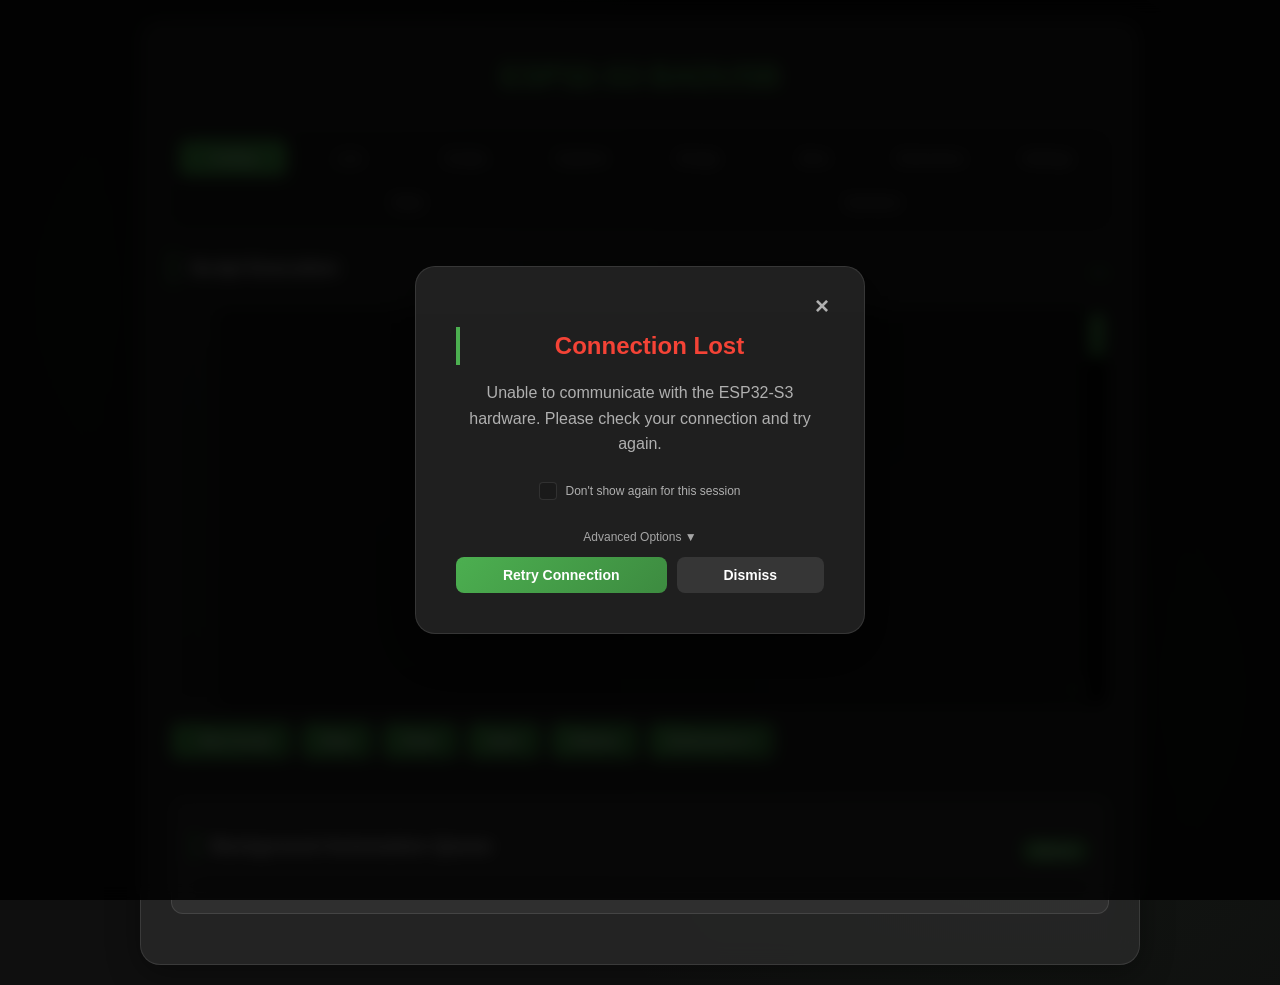
==== Website [ESP SD]/index.html @ 5f629623 "Version 1.0.2 - real end-to-end linter validation on the Hak5 corpus Loaded every extension under /d" ====
<!DOCTYPE html>
<html lang="en">
<head>
    <meta charset="UTF-8">
    <meta name="viewport" content="width=device-width, initial-scale=1.0">
    <title>ESP32-S3 BadUSB | Elite Control</title>
    <meta http-equiv="Cache-Control" content="no-cache, no-store, must-revalidate">
    <meta http-equiv="Pragma" content="no-cache">
    <meta http-equiv="Expires" content="0">
    <link rel="stylesheet" href="style.css?v=4.31">
</head>
<body>
    <div class="container">
        <h1>ESP32-S3 BadUSB</h1>
        
        <nav class="tab">
            <button class="tablinks active" data-tour-tab="Script"       onclick="openTab(event, 'Script')">Coding</button>
            <button class="tablinks"        data-tour-tab="Live"         onclick="openTab(event, 'Live')">Live</button>
            <button class="tablinks"        data-tour-tab="Scripts"      onclick="openTab(event, 'Scripts')">Scripts</button>
            <button class="tablinks"        data-tour-tab="File_Manager" onclick="openTab(event, 'File_Manager')">Explorer</button>
            <button class="tablinks"        data-tour-tab="Design"       onclick="openTab(event, 'Design')">Design</button>
            <button class="tablinks"        data-tour-tab="Boot"         onclick="openTab(event, 'Boot')">Boot</button>
            <button class="tablinks"        data-tour-tab="Extensions"   onclick="openTab(event, 'Extensions')">Extensions</button>
            <button class="tablinks"        data-tour-tab="Settings"     onclick="openTab(event, 'Settings')">Settings</button>
            <button class="tablinks"        data-tour-tab="Statistics"   onclick="openTab(event, 'Statistics')">Stats</button>
            <button class="tablinks"        data-tour-tab="Wiki"         onclick="openTab(event, 'Wiki')">Syntaxes</button>
        </nav>

        <div id="tabContainer">
            <!-- Script Tab -->
            <section id="tab-Script" class="tabcontent" style="display:block">
                <div class="flex-row" style="justify-content: space-between;">
                    <h3>Script Execution</h3>
                    <div id="scriptStatus" style="font-size: 12px; color: var(--primary);">Idle</div>
                </div>

                <div class="editor-wrapper">
                    <div class="editor-gutter" id="editorGutter">1</div>
                    <div class="editor-main">
                        <div class="editor-highlights" id="editorHighlights"></div>
                        <textarea id="scriptArea" spellcheck="false" placeholder="Enter DuckyScript..."></textarea>
                        <div id="customScrollbar" class="custom-scrollbar-track">
                            <div id="customScrollbarContent" class="custom-scrollbar-content"></div>
                            <div id="customScrollbarThumb" class="custom-scrollbar-thumb"></div>
                        </div>
                        <div id="lineCounter" class="line-counter">0 Lines</div>
                    </div>
                </div>

                <div id="issuesPanel" class="issues-panel" style="display: none;">
            <div class="issues-header" onclick="toggleIssuesList()">
                <div class="flex-row" style="gap: 10px;">
                    <div id="issueStatus" class="issue-badge">Syntax Issues</div>
                    <span id="issuesChevron" class="issues-chevron"></span>
                </div>
                <button id="fixAllBtn" class="fix-all-btn" style="display: none;" onclick="event.stopPropagation(); fixAllErrors()">Fix All</button>
            </div>
            <div class="collapsible-wrapper">
                <div id="issuesList" class="issues-list"></div>
            </div>
        </div>
                
                <div class="progress-bar" id="progressBar" style="display:none">
                    <div class="progress-fill" id="progressFill" style="width:0%"></div>
                </div>
                
                <div class="control-panel flex-row" style="margin-top: 15px; flex-wrap: wrap;">
                    <button class="control-btn" onclick="executeScript()"><span id="runBunny" class="run-bunny"></span> Run Script</button>
                    <button class="control-btn" onclick="stopScript()">Stop</button>
                    <button class="control-btn" onclick="clearScript()">Clear</button>
                    <button class="control-btn" onclick="saveScriptPrompt()">Save</button>
                    <button class="control-btn" onclick="loadFromHistory()">History</button>
                    <!-- v4.17b: Extensions dropdown. Pops a picker of /extensions/
                         files and lets the user insert one either COLLAPSED
                         (single `EXTENSION NAME ˅` reference line) or INLINE
                         (fully expanded body). ˅/^ toggles inline expansion. -->
                    <button class="control-btn" onclick="openExtensionInsert(event)">Extensions ▾</button>
                </div>

                <div class="section" style="margin-top: 40px; border-top: 2px solid var(--glass-border); padding-top: 30px;">
                    <div class="flex-row" style="justify-content: space-between;">
                        <h3>Background Automation Queue</h3>
                        <button onclick="refreshTasks()" style="padding: 5px 12px; font-size: 11px;">Refresh</button>
                    </div>
                    <div id="taskList" class="file-list" style="margin-top:10px"></div>
                </div>
            </section>

            <!-- Live Typing Tab -->
            <section id="tab-Live" class="tabcontent">
                <div class="flex-row" style="justify-content: space-between; align-items: center;">
                    <h3>Live Keyboard</h3>
                    <div style="text-align: right;">
                        <div id="liveStatus" style="font-size: 12px; color: var(--primary);">● LIVE</div>
                        <div id="silentIndicator" style="font-size: 10px; color: var(--text-muted); margin-top: 2px;">Silent start: -</div>
                    </div>
                </div>
                <p style="font-size: 13px; color: var(--text-muted); margin-bottom: 12px;">
                    With <b>Live typing</b> enabled, every key you press below is sent to the target computer
                    instantly over HID - like a wireless keyboard. Enter, Backspace, Tab, Esc and arrows are forwarded too.
                </p>

                <div class="flex-row" style="justify-content: space-between; align-items: center; margin-bottom: 12px;">
                    <span>Live typing <span style="color: var(--text-muted); font-size: 11px;">(keys go to host as you press them)</span></span>
                    <label class="switch"><input type="checkbox" id="liveEnabled" checked onchange="toggleLiveTyping()"><span class="slider round"></span></label>
                </div>

                <textarea id="liveInput" spellcheck="false" placeholder="Click here and type - keys are sent to the host live. Toggle off above to pause." style="height: 220px; width: 100%;"></textarea>

                <div class="control-panel flex-row" style="margin-top: 15px; flex-wrap: wrap;">
                    <button class="control-btn" onclick="sendLiveText()">Send All Text</button>
                    <button class="control-btn" onclick="liveSendSpecial('ENTER')">Enter</button>
                    <button class="control-btn" onclick="liveSendSpecial('BACKSPACE')">Backspace</button>
                    <button class="control-btn" onclick="liveSendSpecial('TAB')">Tab</button>
                    <button class="control-btn" onclick="document.getElementById('liveInput').value=''">Clear</button>
                </div>
            </section>

            <!-- Scripts Tab (Renamed from Files) -->
            <section id="tab-Scripts" class="tabcontent">
                <div class="flex-row" style="justify-content: space-between; align-items: center;">
                    <h3>Script Library</h3>
                    <button onclick="refreshFileBrowser()" style="padding: 5px 12px; font-size: 11px;">Refresh</button>
                </div>
                <div style="position: relative; height: 400px;">
                    <div class="file-list" id="fileList" style="height: 100%;"></div>
                    <div id="fileListScrollbar" class="custom-scrollbar-track">
                        <div id="fileListScrollbarThumb" class="custom-scrollbar-thumb"></div>
                    </div>
                </div>
                <div class="setting-row flex-row" style="margin-top: 20px;">
                    <input type="text" id="newFilename" placeholder="New script name" class="flex-grow">
                    <button onclick="saveScript()">Save Current</button>
                </div>
            </section>

            <!-- File Manager Tab -->
            <section id="tab-File_Manager" class="tabcontent">
                <div class="flex-row" style="justify-content: space-between; align-items: center;">
                    <h3>System File Explorer</h3>
                    <button onclick="refreshFileBrowser()" style="padding: 5px 12px; font-size: 11px;">Refresh 🔄</button>
                </div>
                <div class="section">
                    <div class="flex-row" style="justify-content: space-between; margin-bottom: 10px;">
                        <span id="currentDirDisplay" style="font-family: monospace; color: var(--primary);">/</span>
                        <button onclick="goToParent()" style="padding: 5px 12px; font-size: 12px;">Up</button>
                    </div>
                    <div style="position: relative; height: 400px;">
                        <div id="fileBrowser" class="file-browser" style="height: 100%;"></div>
                        <div id="fileBrowserScrollbar" class="custom-scrollbar-track">
                            <div id="fileBrowserScrollbarThumb" class="custom-scrollbar-thumb"></div>
                        </div>
                    </div>
                </div>
                <!-- v4.17: file preview panel (populated by JS on tap). Hidden until a file is chosen. -->
                <div id="filePreviewPanel" style="display:none;margin-top:16px;padding:12px;background:var(--bg-input,#1a1a24);border:1px solid var(--glass-border,#333);border-radius:10px;">
                    <div class="flex-row" style="justify-content:space-between;align-items:center;margin-bottom:8px;">
                        <b id="filePreviewName" style="font-family:monospace;color:var(--primary);">preview</b>
                        <button onclick="closeFilePreview()" style="padding:4px 10px;font-size:11px;">Close</button>
                    </div>
                    <pre id="filePreviewBody" style="max-height:280px;overflow:auto;font-size:12px;background:#0d0d14;padding:10px;border-radius:6px;white-space:pre-wrap;word-break:break-word;"></pre>
                </div>
                <!-- v4.17: long-press / right-click context menu. Positioned by JS at cursor. -->
                <div id="fileContextMenu" style="display:none;position:fixed;z-index:99997;background:#1e1e28;color:#fff;border-radius:10px;box-shadow:0 12px 40px rgba(0,0,0,0.6);border:1px solid rgba(255,255,255,0.1);padding:6px 0;min-width:180px;">
                    <div class="fcm-item" onclick="fcmAction('preview')"  style="padding:10px 14px;cursor:pointer;font-size:13px;">Preview</div>
                    <div class="fcm-item" onclick="fcmAction('rename')"   style="padding:10px 14px;cursor:pointer;font-size:13px;">Rename</div>
                    <div class="fcm-item" onclick="fcmAction('duplicate')"style="padding:10px 14px;cursor:pointer;font-size:13px;">Duplicate</div>
                    <div class="fcm-item" onclick="fcmAction('download')" style="padding:10px 14px;cursor:pointer;font-size:13px;">Download</div>
                    <div class="fcm-item" onclick="fcmAction('copy_path')"style="padding:10px 14px;cursor:pointer;font-size:13px;">Copy path</div>
                    <div class="fcm-item" onclick="fcmAction('delete')"   style="padding:10px 14px;cursor:pointer;font-size:13px;color:#ef4444;">Delete</div>
                </div>

                <div class="setting-group">
                    <h4>Upload & Folder Actions</h4>
                    <!-- v4.15 mobile fix: transparent file input overlays the
                         whole dropzone so a tap on the box lands on the
                         input directly. `display:none` inputs cannot be
                         clicked from JS on iOS Safari / Chrome captive-
                         portal browsers - the tap must hit the input itself. -->
                    <div id="uploadArea" class="section" style="border: 2px dashed var(--glass-border); text-align: center; cursor: pointer; position: relative;">
                        <div class="folder-icon" style="font-size: 32px; margin-bottom: 10px; pointer-events: none;"></div>
                        <p style="pointer-events: none;">Click or Drag & Drop to upload</p>
                        <input type="file" id="fileInput" multiple
                               style="position:absolute;inset:0;width:100%;height:100%;opacity:0;cursor:pointer;">
                    </div>
                    <div class="flex-row" style="margin-top: 15px;">
                        <button onclick="createNewFolder()" class="flex-grow">New Folder</button>
                        <button onclick="pasteFile()" class="flex-grow">Paste File</button>
                    </div>
                </div>
            </section>

            <!-- Design Tab -->
            <section id="tab-Design" class="tabcontent">
                <h3>UI Design System</h3>
                <div id="designList" class="file-list"></div>
                <div class="control-panel flex-row" style="margin-top: 15px;">
                    <button onclick="refreshDesigns()" class="flex-grow">Refresh</button>
                    <button onclick="applySelectedDesign()" class="flex-grow">Apply</button>
                    <button onclick="resetDesign()" class="flex-grow danger">Reset</button>
                </div>
            </section>

            <section id="tab-Boot" class="tabcontent">
                <h3>Boot Sequence</h3>
                <p style="font-size: 13px; color: var(--text-muted); margin-bottom: 15px;">Select multiple scripts to execute on boot.</p>
                <div id="bootScriptsList" class="file-list" style="margin-bottom: 20px;"></div>
                <button onclick="saveBootScripts()" style="width: 100%;">Save Boot Selection</button>

                <div class="setting-group" style="margin-top: 20px;">
                    <h4>Set Boot Script via Command</h4>
                    <p style="font-size: 12px; color: var(--text-muted); margin-bottom: 8px;">Use <code>SET_BOOT_SCRIPT filename.txt</code> in any script to change the boot script programmatically.</p>
                    <div class="flex-row">
                        <input type="text" id="quickBootScript" placeholder="filename.txt" class="flex-grow">
                        <button onclick="quickSetBootScript()">Set</button>
                    </div>
                </div>

                <div class="section" style="margin-top: 20px;">
                    <h4>Boot Preview</h4>
                    <textarea id="bootScriptPreview" readonly style="height:150px"></textarea>
                </div>
            </section>

            <!-- v4.17: Extensions Tab. Hak5 usbrubberducky-payloads-compatible
                 reusable snippets stored on the SD under /extensions/. Edit,
                 upload, delete, or pull-from-URL (WiFi required). -->
            <section id="tab-Extensions" class="tabcontent">
                <div class="flex-row" style="justify-content: space-between; align-items: center;">
                    <h3>Extensions</h3>
                    <button onclick="refreshExtensions()" style="padding: 5px 12px; font-size: 11px;">Refresh</button>
                </div>
                <p style="font-size: 12px; color: var(--text-muted); margin-bottom: 12px;">
                    Reusable DuckyScript snippets in <code>/extensions/</code>. Call from any payload with <code>RUN_EXTENSION &lt;name&gt;</code>.
                    Pull directly from the Hak5 payloads repo (needs WiFi) or upload your own.
                </p>

                <div id="extList" class="file-list" style="max-height: 260px; margin-bottom: 12px;">Loading...</div>

                <div style="margin-bottom: 12px;">
                    <input type="text" id="extName" placeholder="Extension filename (e.g. OS_DETECTION.txt)" style="width: 100%; margin-bottom: 8px;">
                    <textarea id="extEditor" spellcheck="false" placeholder="EXTENSION OS_DETECTION..." style="width: 100%; height: 260px; font-family: monospace; font-size: 12px;"></textarea>
                    <div class="flex-row" style="gap: 6px; margin-top: 8px; flex-wrap: wrap;">
                        <button onclick="saveExtension()" class="flex-grow">Save</button>
                        <button onclick="deleteExtension()" class="flex-grow danger">Delete</button>
                        <button onclick="clearExtEditor()" class="flex-grow">Clear</button>
                    </div>
                </div>

                <div class="setting-group">
                    <h4>Upload from local file</h4>
                    <div id="extUploadArea" class="section" style="border: 2px dashed var(--glass-border); text-align: center; cursor: pointer; position: relative;">
                        <div style="font-size: 28px; margin-bottom: 6px; pointer-events: none;">📦</div>
                        <p style="pointer-events: none;">Tap to pick a .txt/.dsx extension file</p>
                        <input type="file" id="extFile" accept=".txt,.dsx,text/plain"
                               style="position:absolute;inset:0;width:100%;height:100%;opacity:0;cursor:pointer;"
                               onchange="uploadExtensionFile()">
                    </div>
                </div>

                <div class="setting-group">
                    <h4>Pull from URL (needs WiFi joined)</h4>
                    <p style="font-size: 12px; color: var(--text-muted); margin-bottom: 8px;">
                        Paste any raw text URL, e.g. <code>https://raw.githubusercontent.com/hak5/usbrubberducky-payloads/master/payloads/extensions/OS_DETECTION/OS_DETECTION.dd</code>
                    </p>
                    <input type="text" id="extPullUrl" placeholder="https://raw.githubusercontent.com/..." style="width: 100%; margin-bottom: 8px;">
                    <input type="text" id="extPullSaveAs" placeholder="Save as filename (e.g. OS_DETECTION.txt)" style="width: 100%; margin-bottom: 8px;">
                    <button onclick="pullExtension()" style="width: 100%;">Download to /extensions/</button>
                </div>
            </section>

            <!-- Settings Tab -->
            <section id="tab-Settings" class="tabcontent">
                <h3>System Configuration</h3>
                
                <div class="grid-2">
                    <div class="setting-group">
                        <h4>Internet Connection</h4>
                        <input type="text" id="wifiSSIDJoin" placeholder="SSID" style="width: 100%; margin-bottom: 10px;">
                        <input type="password" id="wifiPasswordJoin" placeholder="Password" style="width: 100%; margin-bottom: 10px;">
                        <div class="flex-row">
                            <button onclick="joinInternet()" class="flex-grow">Connect</button>
                            <button onclick="leaveInternet()" class="danger">Leave</button>
                        </div>
                        <label class="custom-checkbox" style="margin-top: 8px; font-size: 12px;">
                            <input type="checkbox" id="saveCredToggle" onchange="toggleSaveOnConnect()"> Save credentials
                        </label>
                        <div id="wifiStatus" style="margin-top: 10px; font-size: 12px;">Status: Idle</div>
                        <div class="flex-row" style="margin-top: 15px;">
                            <button onclick="scanNetworksForUI(this)" style="width: 100%;">Scan Networks</button>
                        </div>
                        <div id="wifiScanResults" class="file-list" style="margin-top: 10px; display: none; max-height: 200px; overflow-y: auto;"></div>
                    </div>

                    <div class="setting-group">
                        <h4 data-tour="toggles-header">Toggles</h4>
                        <div class="flex-row" style="justify-content: space-between; margin-bottom: 10px;">
                            <span>Hardware LED</span>
                            <label class="switch"><input type="checkbox" id="ledToggle" checked onchange="toggleLED()"><span class="slider"></span></label>
                        </div>
                        <!-- v4.17: toggle whether the LED blinks fast during payload execution. -->
                        <div class="flex-row" style="justify-content: space-between; margin-bottom: 10px;">
                            <span title="When ON, the LED fast-blinks blue while a DuckyScript payload is running. When OFF, it stays solid.">Blink LED while executing payloads</span>
                            <label class="switch"><input type="checkbox" id="blinkOnRunToggle" checked onchange="toggleBlinkOnRun()"><span class="slider"></span></label>
                        </div>
                        <div class="flex-row" style="justify-content: space-between; margin-bottom: 10px;">
                            <span>Logging</span>
                            <label class="switch"><input type="checkbox" id="loggingToggle" onchange="toggleLogging()"><span class="slider"></span></label>
                        </div>
                        <div class="flex-row" style="justify-content: space-between; margin-bottom: 10px;">
                            <span>Bluetooth</span>
                            <label class="switch"><input type="checkbox" id="btToggle" onchange="toggleBluetooth()"><span class="slider"></span></label>
                        </div>
                        <div class="flex-row" style="justify-content: space-between; margin-bottom: 10px;">
                            <span>Bluetooth Discovery</span>
                            <label class="switch"><input type="checkbox" id="btDiscoveryToggle" onchange="toggleBluetoothDiscovery()"><span class="slider"></span></label>
                        </div>
                        <div class="flex-row" data-tour="silent-row" style="justify-content: space-between; align-items: center;">
                            <span title="Default ON. The USB PHY is dead at boot; HID attaches only when a script or Live typing needs it, then detaches.">Silent Startup (stealth HID)</span>
                            <label class="switch"><input type="checkbox" id="silentToggle" onchange="toggleSilentStartup()"><span class="slider"></span></label>
                        </div>
                        <div class="flex-row" style="justify-content: space-between; align-items: center; margin-top: 10px;">
                            <span title="Roll a new random VID/PID at every boot (and every silent-HID re-attach that involves a reboot).">Randomize USB VID/PID</span>
                            <label class="switch"><input type="checkbox" id="rndUsbToggle" onchange="toggleRndUsb()"><span class="slider"></span></label>
                        </div>
                        <!-- v4.12: MAC randomization on STA connect. Router only sees the random MAC. -->
                        <div class="flex-row" style="justify-content: space-between; align-items: center; margin-top: 10px;">
                            <span title="When the ESP joins another WiFi network (via Internet Connection), use a fresh random MAC address instead of the factory one. Router can't track the ESP across networks by hardware address.">Randomize WiFi MAC (STA)</span>
                            <label class="switch"><input type="checkbox" id="rndMacToggle" onchange="toggleRndMac()"><span class="slider"></span></label>
                        </div>
                        <!-- v4.5: "Allow COM connections" - enables USB CDC so PuTTY
                             (or any COM-port terminal) can talk to the ESP over
                             the host's COM port. HID + STORAGE are disabled while
                             on (composite USB is CDC-only). Toggling reboots. -->
                        <div class="flex-row" style="justify-content: space-between; align-items: center; margin-top: 10px;">
                            <span title="Presents the ESP as a USB CDC serial device. Connect with PuTTY: Connection type = Serial, Serial line = the new COM port that appears in Device Manager, Speed = 115200. HID (keyboard) and STORAGE are DISABLED while this is on - reboot to re-enable them.">Allow COM connections</span>
                            <label class="switch"><input type="checkbox" id="comToggle" onchange="toggleCom()"><span class="slider"></span></label>
                        </div>
                    </div>
                </div>

                <!-- v4.15: System Stats moved OUT of Settings and INTO the Stats tab.
                     The IDs (#settCpu / settRam / settFlash / settSd / settUptime /
                     settTempCard / settTemp) stay identical so the polling code that
                     writes to them keeps working unchanged. -->

                <div class="setting-group">
                    <h4>Language</h4>
                    <div class="flex-row">
                        <select id="languageSelect" class="flex-grow"></select>
                        <button onclick="saveLanguageSettings()">Apply</button>
                    </div>
                </div>

                <div class="setting-group">
                    <h4>AP Settings</h4>
                    <input type="text" id="wifiSSID" placeholder="AP SSID" style="width: 100%; margin-bottom: 10px;">
                    <input type="password" id="wifiPassword" placeholder="AP Password" style="width: 100%; margin-bottom: 10px;">
                    <div class="flex-row">
                        <input type="number" id="wifiScanTime" value="5000" class="flex-grow">
                        <button onclick="saveWiFiSettings()">Save & Reboot</button>
                    </div>
                </div>

                <div class="setting-group">
                    <h4>USB Identity (VID/PID)</h4>
                    <div class="grid-2" style="margin-bottom: 10px;">
                        <div class="flex-row">
                            <input type="text" id="usbVID" placeholder="VID" style="flex:1">
                            <label class="custom-checkbox"><input type="checkbox" id="usbRndVID" onchange="handleRandomToggle()"> Random</label>
                        </div>
                        <div class="flex-row">
                            <input type="text" id="usbPID" placeholder="PID" style="flex:1">
                            <label class="custom-checkbox"><input type="checkbox" id="usbRndPID" onchange="handleRandomToggle()"> Random</label>
                        </div>
                    </div>
                    <div class="flex-row">
                        <input type="text" id="usbMfr" placeholder="Manufacturer" class="flex-grow">
                        <input type="text" id="usbProd" placeholder="Product" class="flex-grow">
                    </div>
                    <button onclick="saveUSBSettings()" style="width: 100%; margin-top: 10px;">Apply & Reboot</button>
                </div>

                <div class="setting-group">
                    <h4 data-tour="tutorial-header">Tutorial</h4>
                    <p style="font-size: 12px; color: var(--text-muted); margin-bottom: 8px;">
                        Replay the guided walk-through with the focus spotlight and auto-clicks.
                    </p>
                    <button onclick="startTutorial()" style="width: 100%;">Restart tutorial</button>
                </div>

                <div class="setting-group">
                    <h4>Editor Settings</h4>
                    <div class="flex-row" style="justify-content: space-between; align-items: center;">
                        <span>Autocomplete Suggestions</span>
                        <label class="switch">
                            <input type="checkbox" id="settingAutocomplete" checked>
                            <span class="slider round"></span>
                        </label>
                    </div>
                    <!-- v4.15: persist editor draft in browser localStorage. When
                         on, whatever you type in the Coding tab is saved every
                         second and restored on next page open, even if you never
                         hit Save. Cleared by Clear button. -->
                    <div class="flex-row" style="justify-content: space-between; align-items: center; margin-top: 10px;">
                        <span title="Persist unsaved editor content in this browser. Survives reloads and even closing the tab. Cleared by the editor's Clear button.">Keep unsaved draft in browser</span>
                        <label class="switch">
                            <input type="checkbox" id="settingKeepDraft" checked onchange="__persistDraftSettingChanged()">
                            <span class="slider round"></span>
                        </label>
                    </div>
                </div>

                <div class="setting-group">
                    <h4>Connectivity</h4>
                    <div class="flex-row" style="justify-content: space-between; align-items: center;">
                        <span>Automatic Reconnection</span>
                        <label class="switch">
                            <input type="checkbox" id="autoRetryToggle" onchange="toggleAutoRetry()">
                            <span class="slider round"></span>
                        </label>
                    </div>
                    <div class="flex-row" style="justify-content: space-between; align-items: center; margin-top: 10px;">
                        <span>Auto-connect to Saved WiFi on Reboot</span>
                        <label class="switch">
                            <input type="checkbox" id="autoConnectToggle" onchange="toggleAutoConnect()">
                            <span class="slider round"></span>
                        </label>
                    </div>
                </div>

                <div class="setting-group">
                    <h4 onclick="toggleSavedNetworksPanel()" style="cursor:pointer">Saved WiFi Networks ▼</h4>
                    <div id="savedNetworksPanel" style="display:none;">
                        <div id="savedNetworksList" class="file-list" style="margin-bottom: 10px; min-height: 40px; font-size: 12px;">Loading...</div>
                        <button onclick="loadSavedNetworks()" style="width: 100%; font-size: 12px; padding: 6px;">Refresh List</button>
                    </div>
                </div>

                <div class="setting-group">
                    <h4 data-tour="attackmode-header">ATTACKMODE quick-set</h4>
                    <p style="font-size: 12px; color: var(--text-muted); margin-bottom: 8px;">
                        Choose the USB composition. The device reboots so the composite descriptor can be rebuilt.
                    </p>
                    <div class="flex-row" data-tour="attackmode-buttons" style="flex-wrap: wrap; gap: 6px;">
                        <button onclick="setAttackMode('HID')" class="flex-grow">HID only</button>
                        <button onclick="setAttackMode('STORAGE_ONLY')" class="flex-grow">STORAGE only (no HID)</button>
                        <button onclick="setAttackMode('HID STORAGE')" class="flex-grow">HID + STORAGE</button>
                        <button onclick="setAttackMode('BLANK')" class="flex-grow danger" title="Tear the device fully off the USB bus - no HID, no drive, nothing enumerates. Recover via any of the buttons above.">BLANK (unmount all)</button>
                    </div>
                    <p style="font-size: 11px; color: var(--text-muted); margin-top: 8px;">
                        Or use <code>ATTACKMODE ...</code> in a script for full Hak5 syntax
                        (VID/PID/SIZE). New: <code>ATTACKMODE BLANK</code> = no USB at all.
                    </p>
                </div>

                <div class="setting-group">
                    <h4 data-tour="update-header">Firmware / Website Update (.espkg)</h4>
                    <p style="font-size: 12px; color: var(--text-muted); margin-bottom: 10px;">
                        Drop or pick a bundled <code>.espkg</code> package to update the web UI and/or
                        the firmware in one step. Website files are written first, firmware last.
                        The LED blinks blue while applying and goes solid on success. <b>Do not unplug</b>
                        during the update.
                    </p>
                    <!-- v4.6 mobile fix: the reliable cross-browser trick for a
                         "click-anywhere-in-the-box" file picker on mobile is to
                         put the <input type=file> DIRECTLY on top of the visible
                         drop-zone at opacity:0. iOS Safari + Android Chrome
                         both refuse click() forwarding from a hidden or
                         off-screen input; a co-located transparent input works
                         because the tap event literally hits the input first. -->
                    <div id="espkgDropZone" style="position: relative; display: block; border: 2px dashed var(--glass-border); border-radius: 10px; padding: 20px; text-align: center; cursor: pointer; margin-bottom: 10px; transition: all 0.2s; -webkit-tap-highlight-color: rgba(76,175,80,0.2);">
                        <div style="font-size: 26px; margin-bottom: 6px; pointer-events: none;">📦</div>
                        <div id="espkgDropText" style="font-size: 13px; pointer-events: none;">Tap or drop a <code>.espkg</code> file here</div>
                        <!-- The invisible input covers the entire drop-zone. Any
                             tap/click on the box hits this input directly, which
                             opens the OS file picker on every desktop AND every
                             mobile browser without a JS shim. -->
                        <input type="file" id="espkgFile" accept=".espkg,application/octet-stream"
                               style="position: absolute; inset: 0; width: 100%; height: 100%; opacity: 0; cursor: pointer;"
                               onchange="onEspkgFileChosen()">
                    </div>

                    <div id="espkgPreview" style="display: none; background: var(--bg-input); border-radius: 8px;
                         padding: 12px; margin-bottom: 10px; font-size: 12px;">
                        <div style="display: flex; justify-content: space-between; margin-bottom: 6px;">
                            <b id="espkgPreviewName">package</b>
                            <span id="espkgPreviewSize" style="color: var(--text-muted);"></span>
                        </div>
                        <div id="espkgPreviewVersion" style="color: var(--primary); margin-bottom: 6px;"></div>
                        <div id="espkgPreviewContents" style="color: var(--text-muted); font-family: monospace; font-size: 11px; white-space: pre-wrap;"></div>
                    </div>

                    <div class="progress-bar" id="updateProgressBar" style="display:none; margin-bottom: 10px;">
                        <div class="progress-fill" id="updateProgressFill" style="width:0%"></div>
                    </div>
                    <div id="updateStatusLine" style="font-size: 12px; color: var(--text-muted); margin-bottom: 10px;">Idle</div>
                    <div class="flex-row" style="gap: 8px;">
                        <button id="updateApplyBtn" onclick="uploadUpdatePackage()" style="flex: 3;" disabled>Upload &amp; Apply</button>
                        <button onclick="resetEspkgPicker()" style="flex: 1;" class="secondary">Clear</button>
                    </div>
                </div>

                <div class="setting-group danger">
                    <h4 data-tour="danger-header" style="color: var(--danger);">Danger Zone</h4>
                    <div class="flex-row" data-tour="danger-buttons" style="flex-wrap:wrap; gap:6px;">
                        <button class="flex-grow" onclick="clearErrorLog()">Clear Errors</button>
                        <button class="danger flex-grow" onclick="factoryReset()">Factory Reset</button>
                        <button class="danger flex-grow" onclick="behaveBrokenPrompt()" title="Persistently reconfigure the device to look like a plain SD_READER USB stick. Web files stay on the SD but are hidden. Recovery: hold GPIO0 for 5 s at boot.">Behave Broken</button>
                        <button class="danger flex-grow" onclick="selfDestructPrompt()" title="Corrupts the firmware. Device will not boot until reflashed with esptool.">Self Destruct</button>
                    </div>
                    <p style="font-size: 11px; color: var(--text-muted); margin-top: 8px;">
                        You can also trigger these from any DuckyScript with
                        <code>FACTORY_RESET</code>, <code>BEHAVE_BROKEN</code>,
                        or <code>SELF_DESTRUCT</code> (aliases: <code>FACTORYRESET</code>,
                        <code>BEHAVEBROKEN</code>, <code>SELFDESTRUCT</code>).
                    </p>
                </div>
            </section>

            <!-- Statistics Tab -->
            <section id="tab-Statistics" class="tabcontent">
                <!-- v4.15: System Stats block moved here from the Settings tab.
                     Same element IDs as before so the live poller keeps writing
                     to them without any JS changes. -->
                <h3 data-tour="stats-header">System</h3>
                <div class="stats-grid" style="grid-template-columns: repeat(auto-fit,minmax(120px,1fr)); gap: 8px;">
                    <div class="stat-card"><div class="stat-value" id="settCpu"     style="font-size:14px;">-</div><div class="stat-label">CPU</div></div>
                    <div class="stat-card"><div class="stat-value" id="settRam"     style="font-size:14px;">-</div><div class="stat-label">RAM</div></div>
                    <div class="stat-card"><div class="stat-value" id="settFlash"   style="font-size:14px;">-</div><div class="stat-label">Flash chip</div></div>
                    <!-- v4.16: sketch (app partition) usage with % - shows how much of the
                         3.4 MB app slot is consumed by the running firmware. -->
                    <div class="stat-card"><div class="stat-value" id="settFlashUsed" style="font-size:14px;">-</div><div class="stat-label">Flash used</div></div>
                    <div class="stat-card"><div class="stat-value" id="settSd"      style="font-size:14px;">-</div><div class="stat-label">SD</div></div>
                    <div class="stat-card"><div class="stat-value" id="settUptime"  style="font-size:14px;">-</div><div class="stat-label">Uptime</div></div>
                    <div class="stat-card" id="settTempCard" style="transition: background-color 1s ease, color 1s ease, border-color 1s ease;">
                        <div class="stat-value" id="settTemp" style="font-size:14px; transition: color 1s ease;">-</div>
                        <div class="stat-label">CPU Temp</div>
                    </div>
                </div>
                <div style="text-align: right; font-size: 11px; color: var(--text-muted); margin-top: 6px; margin-bottom: 16px;">Live via /api/stats</div>

                <h3 style="margin-top:16px;">Device Metrics</h3>
                <div class="stats-grid">
                    <div class="stat-card"><div class="stat-value" id="errorCount">0</div><div class="stat-label">Errors</div></div>
                    <div class="stat-card"><div class="stat-value" id="totalScripts">0</div><div class="stat-label">Scripts</div></div>
                    <div class="stat-card"><div class="stat-value" id="totalCommands">0</div><div class="stat-label">Commands</div></div>
                    <div class="stat-card"><div class="stat-value" id="clientCount">0</div><div class="stat-label">Clients</div></div>
                    <div class="stat-card"><div class="stat-value" id="detectedOS" style="font-size: 16px;">Unknown</div><div class="stat-label">OS</div></div>
                    <div class="stat-card"><div class="stat-value" id="attackModeChip" style="font-size: 14px;">HID</div><div class="stat-label">ATTACKMODE</div></div>
                </div>
                <div class="section">
                    <h4>History</h4>
                    <div id="historyList" class="history-list"></div>
                </div>
                <div class="setting-group">
                    <div class="flex-row" style="justify-content: space-between;"><span>Last Error:</span><span id="lastError" style="color:var(--danger)">None</span></div>
                    <div class="flex-row" style="justify-content: space-between;"><span>Uptime:</span><span id="uptime">0s</span></div>
                    <div class="flex-row" style="justify-content: space-between;"><span>RAM:</span><span id="freeMemory">0 KB</span></div>
                </div>
            </section>

            <!-- Wiki Tab: quick reference for every recognized command -->
            <section id="tab-Wiki" class="tabcontent">
                <h3>Syntaxes</h3>
                <p style="font-size:12px;color:var(--text-muted);margin-bottom:14px;">
                    Every command the firmware currently recognizes, with its arguments and one-line meaning.
                    Click any row to copy the command to the clipboard.
                </p>
                <input type="text" id="wikiSearch" placeholder="Filter... e.g. LED, WIFI, KEY, ATTACK" style="width: 100%; margin-bottom: 12px;" oninput="filterWiki()">
                <div id="wikiTable" style="max-height: 70vh; overflow-y: auto;"></div>
            </section>
        </div>
    </div>
    <!-- Connection Error Overlay -->
    <div id="connectionError" class="overlay" style="display:none">
        <div class="overlay-content">
            <button class="close-overlay" onclick="hideConnectionError()">×</button>
            <div class="error-icon"></div>
            <h3>Connection Lost</h3>
            <p>Unable to communicate with the ESP32-S3 hardware. Please check your connection and try again.</p>
            
            <div style="margin-bottom: 20px;">
                <label class="custom-checkbox" style="justify-content: center;">
                    <input type="checkbox" id="dontShowConnError"> Don't show again for this session
                </label>
            </div>

            <div class="advanced-error-toggle" onclick="toggleAdvancedErrorOptions()">
                Advanced Options <span id="advErrorArrow">▼</span>
            </div>
            <div id="advancedErrorOptions" style="display:none; margin: 10px 0; text-align: left; padding: 10px; background: rgba(0,0,0,0.2); border-radius: 8px;">
                <label class="custom-checkbox">
                    <input type="checkbox" id="retryConnToggle" checked> Retry connection to ESP
                </label>
            </div>

            <div class="flex-row" style="gap: 10px;">
                <button onclick="retryConnection()" class="flex-grow">Retry Connection</button>
                <button onclick="hideConnectionError()" class="flex-grow secondary">Dismiss</button>
            </div>
        </div>
    </div>

    <script src="script.js?v=4.31"></script>
</body>
</html>
---- Website [ESP SD]/style.css ----
/* Note: the device's AP has no internet, so we cannot load Google Fonts.
   Fall back to the system font stack (still fast, still legible). */

:root {
    --primary: #4CAF50;
    --primary-hover: #45a049;
    --bg-dark: #0f0f0f;
    --bg-card: rgba(45, 45, 45, 0.7);
    --bg-section: rgba(61, 61, 61, 0.5);
    --bg-input: #1a1a1a;
    --text-main: #ffffff;
    --text-muted: #b0b0b0;
    --danger: #f44336;
    --danger-hover: #d32f2f;
    --glass-border: rgba(255, 255, 255, 0.1);
    --shadow: 0 8px 32px 0 rgba(0, 0, 0, 0.37);
}

* {
    box-sizing: border-box;
    margin: 0;
    padding: 0;
    -webkit-tap-highlight-color: transparent;
}

html, body {
    overflow-x: hidden;      /* never allow sideways scroll / zoom-out on mobile */
    max-width: 100%;
}

body {
    font-family: 'Inter', -apple-system, BlinkMacSystemFont, 'Segoe UI', Roboto, sans-serif;
    background-color: var(--bg-dark);
    background-image: 
        radial-gradient(circle at 20% 30%, rgba(76, 175, 80, 0.05) 0%, transparent 40%),
        radial-gradient(circle at 80% 70%, rgba(76, 175, 80, 0.05) 0%, transparent 40%);
    color: var(--text-main);
    line-height: 1.6;
    min-height: 100vh;
    padding: 20px;
}

.container {
    width: 100%;            /* Fluid so it never exceeds the viewport (mobile) */
    max-width: 1000px;      /* but capped on large screens */
    height: auto;
    min-width: 0;
    min-height: 400px;
    margin: 0 auto;
    background: var(--bg-card);
    backdrop-filter: blur(12px);
    -webkit-backdrop-filter: blur(12px);
    border: 1px solid var(--glass-border);
    border-radius: 20px;
    padding: 30px;
    box-shadow: var(--shadow);
    position: relative;
}

h1 {
    color: var(--primary);
    text-align: center;
    margin-bottom: 30px;
    font-weight: 700;
    letter-spacing: -1px;
    text-transform: uppercase;
}

h3 {
    margin-bottom: 10px; /* Reduced from 20px to remove black space gap */
    font-weight: 600;
    color: var(--text-main);
    border-left: 4px solid var(--primary);
    padding-left: 15px;
}

h4 {
    margin: 15px 0 10px;
    font-weight: 500;
    color: var(--primary);
}

/* Tab Navigation */
.tab {
    display: flex;
    flex-wrap: wrap;
    gap: 8px;
    background: rgba(0, 0, 0, 0.2);
    padding: 8px;
    border-radius: 12px;
    margin-bottom: 25px;
}

.tablinks {
    flex: 1;
    min-width: 100px;
    background: transparent;
    border: none;
    padding: 10px 15px;
    cursor: pointer;
    transition: all 0.2s ease;
    color: var(--text-muted);
    font-weight: 500;
    border-radius: 8px;
    font-size: 14px;
}

/* Autocomplete Popup */
.autocomplete-popup {
    position: absolute;
    background: var(--glass-bg);
    border: 1px solid var(--glass-border);
    backdrop-filter: blur(10px);
    -webkit-backdrop-filter: blur(10px);
    border-radius: 8px;
    z-index: 1000;
    max-height: 200px;
    overflow-y: auto;
    display: none;
    box-shadow: 0 8px 16px rgba(0,0,0,0.5);
    color: var(--text-light);
    font-family: monospace;
    font-size: 14px;
    min-width: 250px;
}

.flex-row {
    display: flex;
    flex-direction: row;
    align-items: center;
}

.flex-grow {
    flex-grow: 1;
}

.autocomplete-item {
    padding: 8px 12px;
    cursor: pointer;
    border-bottom: 1px solid rgba(255, 255, 255, 0.05);
}

.autocomplete-item:last-child {
    border-bottom: none;
}

.autocomplete-item.selected, .autocomplete-item:hover {
    background: var(--primary);
    color: white;
}

.tablinks:hover {
    background: rgba(255, 255, 255, 0.05);
    color: var(--text-main);
}

.tablinks.active {
    background: var(--primary);
    color: white;
    /* Removed box-shadow (glow) as requested */
}

/* Sections */
.tabcontent {
    display: none;
    animation: slideIn 0.4s ease-out;
}

@keyframes slideIn {
    from { opacity: 0; transform: translateY(10px); }
    to { opacity: 1; transform: translateY(0); }
}

.section, .setting-group {
    margin: 20px 0;
    padding: 20px;
    background: var(--bg-section);
    border-radius: 12px;
    border: 1px solid var(--glass-border);
}

/* Controls */
textarea {
    position: absolute;
    top: 0;
    left: 0;
    width: 100%;
    height: 100%;
    background: transparent;
    color: transparent;
    caret-color: var(--primary);
    border: none;
    padding: 15px;
    margin: 0;
    font-family: 'Consolas', 'Courier New', monospace;
    font-size: 14px;
    line-height: 22px;
    resize: none;
    outline: none;
    white-space: pre;
    word-wrap: normal;
    overflow-wrap: normal;
    tab-size: 4;
    box-sizing: border-box;
    scrollbar-gutter: stable;
    overflow-y: scroll; /* Force vertical scrollbar to always exist for parity */
    font-variant-ligatures: none !important;
    font-feature-settings: "liga" 0 !important;
    letter-spacing: 0px !important;
    -webkit-text-fill-color: transparent; /* Force transparency for Chrome */
}

/* Standalone textareas (Live input, Boot preview, Extensions editor) are
   normal in-flow boxes, NOT part of the transparent editor-overlay used by
   #scriptArea. v4.27 bug fix: #extEditor was missing here so text typed on
   the Extensions tab was invisible (inherited color:transparent + the
   -webkit-text-fill-color:transparent from the global textarea rule). */
#liveInput, #bootScriptPreview, #extEditor {
    position: relative;
    top: auto;
    left: auto;
    height: auto;
    width: 100%;
    background: var(--bg-input);
    color: var(--text-main);
    -webkit-text-fill-color: var(--text-main);
    border: 1px solid var(--glass-border);
    border-radius: 10px;
    white-space: pre-wrap;
    overflow-wrap: break-word;
    overflow-y: auto;
    display: block;
}
#liveInput { font-size: 15px; line-height: 1.5; }

#scriptArea::-webkit-scrollbar, .file-list::-webkit-scrollbar, .history-list::-webkit-scrollbar, .file-browser::-webkit-scrollbar, .editor-highlights::-webkit-scrollbar {
    display: none; /* Hide native scrollbars */
}

/* Global scrollbar for Firefox - hide */
* {
    scrollbar-width: none;
}

/* Custom Scrollbar Styles */
.custom-scrollbar-track {
    position: absolute;
    right: 4px;
    top: 4px;
    bottom: 4px;
    width: 14px;
    background: #000;
    border-radius: 7px;
    z-index: 100;
    pointer-events: auto;
    /* overflow: hidden removed to allow expansion */
}

.custom-scrollbar-content {
    position: absolute;
    top: 0;
    left: 0;
    width: 100%;
    background: rgba(128, 128, 128, 0.4);
    border-radius: 7px;
    transition: height 0.4s cubic-bezier(0.2, 0, 0, 1);
}

.custom-scrollbar-thumb {
    position: absolute;
    width: 100%;
    height: 45px;
    background-color: var(--primary);
    background-image: linear-gradient(180deg, rgba(255, 255, 255, 0.1) 0%, rgba(0, 0, 0, 0.1) 100%);
    border-radius: 7px;
    cursor: pointer;
    z-index: 2;
    border: 1px solid rgba(76, 175, 80, 0.3); /* Green-themed border */
    box-sizing: border-box;
    transition: 
        scale 0.4s cubic-bezier(0.2, 0, 0, 1), 
        background-color 0.3s ease, 
        border-radius 0.4s cubic-bezier(0.2, 0, 0, 1);
    scale: 1;
    will-change: scale, border-radius, background-color;
}

.custom-scrollbar-thumb:hover, .custom-scrollbar-thumb.active {
    background-color: var(--primary-hover);
    scale: 1.02 1.0; /* Subtly scale only X, preserve Y to maintain pill shape perfectly */
    border-radius: 20px; /* Deep rounding */
    border-color: var(--primary-hover);
}

.line-counter {
    position: absolute;
    bottom: 10px;
    right: 20px;
    font-size: 11px;
    font-style: italic;
    color: rgba(255, 255, 255, 0.3);
    pointer-events: none;
    z-index: 5;
    font-family: 'Fira Code', monospace;
}

textarea:focus {
    outline: none;
}

.error-container {
    margin-top: 10px;
    background: rgba(244, 67, 54, 0.1);
    border-radius: 8px;
    padding: 12px;
    display: none;
    border: 1px solid rgba(244, 67, 54, 0.4);
    border-left: 4px solid var(--danger);
}

.error-item {
    color: #ff5252;
    font-size: 13px;
    font-family: 'Fira Code', monospace;
    margin-bottom: 5px;
    font-weight: 500;
}

button {
    background: linear-gradient(135deg, var(--primary) 0%, #3d8b40 100%);
    color: white;
    padding: 10px 20px;
    border: none;
    border-radius: 8px;
    cursor: pointer;
    font-weight: 600;
    font-size: 14px;
    transition: all 0.2s cubic-bezier(0.4, 0, 0.2, 1);
    position: relative;
    overflow: hidden;
    display: inline-flex;
    align-items: center;
    justify-content: center;
}

button:hover {
    transform: translateY(-1px);
    filter: brightness(1.1);
    /* Removed box-shadow (glow) as requested */
}

button:active {
    transform: translateY(0);
}

button.danger {
    background: linear-gradient(135deg, var(--danger) 0%, #c62828 100%);
}

select, input[type="text"], input[type="password"], input[type="number"] {
    background: var(--bg-input);
    color: var(--text-main);
    border: 1px solid var(--glass-border);
    padding: 10px 15px;
    border-radius: 8px;
    outline: none;
    transition: all 0.3s;
}

select:focus, input:focus {
    border-color: var(--primary);
}

/* Professional Editor Layout */
.editor-wrapper {
    display: flex;
    background: rgba(0, 0, 0, 0.4);
    border: 1px solid var(--glass-border);
    border-radius: 12px;
    overflow: visible;
    height: 400px;
    margin-top: 15px;
    position: relative; /* Base for resizer */
}

.editor-resizer {
    position: absolute;
    bottom: -5px;
    right: -5px;
    width: 20px;
    height: 20px;
    cursor: all-scroll;
    z-index: 100;
    background: transparent;
}

.editor-gutter {
    width: 45px;
    background: rgba(255, 255, 255, 0.05);
    border-right: 1px solid var(--glass-border);
    color: var(--text-muted);
    font-family: 'Consolas', 'Courier New', monospace;
    font-size: 13px;
    padding: 15px 0;
    text-align: center;
    user-select: none;
    line-height: 22px; /* Must match textarea */
    white-space: pre;
    overflow-y: hidden;
}

.editor-gutter div {
    height: 22px;
    line-height: 22px;
}

.editor-main {
    flex-grow: 1;
    position: relative;
    overflow: visible;
}

.editor-highlights {
    position: absolute;
    top: 0;
    left: 0;
    width: 100%;
    height: 100%;
    padding: 15px;
    margin: 0;
    font-family: inherit;
    font-size: inherit;
    font-weight: inherit;
    line-height: 22px;
    color: var(--text-main);
    pointer-events: none;
    white-space: pre;
    word-wrap: normal;
    overflow-wrap: normal;
    scrollbar-gutter: stable;
    overflow-y: scroll;
    letter-spacing: inherit;
    text-rendering: auto !important;
    z-index: 3;
    tab-size: 4;
    box-sizing: border-box;
}

#scriptArea, .editor-highlights {
    font-family: 'Fira Code', 'Consolas', 'Courier New', monospace !important;
    font-size: 14px !important;
    line-height: 22px !important;
    letter-spacing: 0px !important;
    word-spacing: 0px !important;
    font-weight: 400 !important;
    text-rendering: auto !important;
    font-kerning: none !important;
    font-variant-ligatures: none !important;
    font-feature-settings: "liga" 0, "calt" 0 !important;
}

.editor-highlights .error-line {
    background: rgba(244, 67, 54, 0.25) !important;
    color: #ff5252 !important;
    display: block;
    width: 100%;
    position: relative;
    height: 22px;
}

.editor-highlights .warning-line {
    background: rgba(255, 184, 108, 0.15) !important;
    display: block;
    width: 100%;
    position: relative;
    height: 22px;
    transition: background 0.6s ease;
}

.inline-error {
    color: rgba(244, 67, 54, 0.8);
    font-size: 11px;
    position: absolute;
    right: 10px;
    top: 0;
    font-style: italic;
    pointer-events: none;
    white-space: nowrap;
    max-width: 45%;
    overflow: hidden;
    text-overflow: ellipsis;
}

/* v4.27: on narrow / mobile viewports the absolute-positioned inline
   error/warning message was landing ON TOP of the code text (visible in
   the "89 issues found" screenshot). Hide the inline text there - the red
   background tint, the "✕ N ISSUES FOUND" chip and the issues panel still
   surface every problem, and the tooltip (`title=`) is one tap away. */
@media (max-width: 768px) {
    .inline-error,
    .inline-warning {
        display: none !important;
    }
}

.inline-warning {
    color: rgba(255, 184, 108, 0.9);
    font-size: 11px;
    position: absolute;
    right: 10px;
    top: 0;
    font-style: italic;
    white-space: nowrap;
    cursor: pointer;
    display: inline-flex;
    align-items: center;
    pointer-events: none !important;
    transition: all 0.3s;
    max-width: 45%;
    overflow: hidden;
    text-overflow: ellipsis;
}

.warning-text {
    transition: filter 0.3s;
}

/* ONLY blur the warning message, keep the code sharp */
.warning-line.is-hovered .inline-warning {
    filter: blur(4px) !important;
    opacity: 0.1;
    transition: all 0.3s ease;
}

.warning-line.is-hovered .warning-text,
.warning-line.is-hovered .line-code,
.warning-line.is-hovered span:first-child {
    filter: none !important;
    opacity: 1 !important;
}

.error-line.is-hovered span {
    filter: none !important;
    opacity: 1 !important;
}

.warning-line.is-hovered .ignore-btn-inline {
    display: flex !important;
    opacity: 1 !important;
    filter: none !important;
    pointer-events: auto !important;
}

.ignore-btn-inline {
    display: none;
    position: absolute;
    top: 50%;
    right: 80px; /* Adjusted to be less 'too right' */
    transform: translateY(-50%);
    background: #ffb86c;
    color: #282a36;
    border: none;
    padding: 4px 16px;
    border-radius: 8px;
    font-size: 12px;
    font-weight: bold;
    cursor: pointer;
    transition: all 0.2s;
    white-space: nowrap;
    z-index: 100;
    pointer-events: auto !important;
}

.ignore-btn-inline:hover {
    transform: translateY(-50%) scale(1.05); /* Fixed transform */
    background: #ffc991;
}



/* Syntax Highlighting Colors */
.syntax-cmd-text { color: #ff79c6 !important; }
.syntax-cmd-logic { color: #50fa7b !important; }
.syntax-cmd-delay { color: #f1fa8c !important; }
.syntax-cmd-mod { color: #8be9fd !important; }
.syntax-cmd-special { color: #ffb86c !important; }
.syntax-cmd-sys { color: #bd93f9 !important; }

.syntax-comment { color: #6272a4 !important; font-style: italic; }
.syntax-string { color: #f1fa8c !important; }
.syntax-num { color: #bd93f9 !important; }
.syntax-var { color: #50fa7b !important; }
.syntax-var-in-string { color: #50fa7b !important; }
.syntax-op { color: #ffb86c !important; }
.syntax-error { text-decoration: underline wavy var(--danger); }

/* MacOS Dock Animation - Only for Desktop/Hover-capable devices */
@media (hover: hover) and (min-width: 768px) {
    .tablinks {
        transition: transform 0.2s cubic-bezier(0.175, 0.885, 0.32, 1.275), width 0.2s, height 0.2s;
        transform-origin: bottom center;
    }
}

.control-btn {
    transition: transform 0.1s ease, background 0.3s;
}

.control-btn:active {
    transform: scale(0.95);
}

/* Explicitly disable on mobile/touch */
@media (max-width: 767px) {
    .tablinks {
        transition: none !important;
        transform: none !important;
    }
}

.editor-highlights div {
    height: 22px;
    line-height: 22px;
    display: block;
    white-space: pre;
    position: relative; /* Base for pseudo-element */
}

.scope-guide::before {
    content: '';
    position: absolute;
    left: 0;
    top: 0;
    bottom: 0;
    width: 2px;
    background-color: #50fa7b;
    transition: all 0.3s ease;
}

.scope-error::before {
    background-color: #ff5555 !important;
    box-shadow: 0 0 5px rgba(255, 85, 85, 0.5);
}

.scope-guide:hover::before {
    background-color: #00e1ff !important;
    width: 3px !important;
}

#scriptArea {
    width: 100%;
    height: 100%;
    background: transparent;
    border: none;
    padding: 15px;
    color: transparent; /* Make text transparent to show highlights below */
    font-family: inherit;
    font-size: inherit;
    font-weight: inherit;
    line-height: inherit;
    resize: none;
    outline: none;
    tab-size: 4;
    caret-color: white; /* Ensure cursor is still visible */
    position: relative;
    z-index: 2;
    white-space: pre;
    word-wrap: normal;
    overflow-wrap: normal;
    letter-spacing: inherit;
    text-rendering: inherit;
}

#scriptArea::selection {
    background: rgba(76, 175, 80, 0.45);
}

#scriptArea::-moz-selection {
    background: rgba(76, 175, 80, 0.45);
}

/* 10 BIG FIXES: Premium Issues Panel */
.issues-panel {
    margin-top: 20px;
    background: linear-gradient(145deg, rgba(30, 30, 30, 0.6), rgba(15, 15, 15, 0.8));
    backdrop-filter: blur(12px);
    border: 1px solid rgba(255, 255, 255, 0.1);
    border-radius: 14px;
    overflow: hidden;
    box-shadow: 0 8px 32px rgba(0, 0, 0, 0.4), 0 0 0 1px rgba(255, 255, 255, 0.05);
    animation: panelSlideIn 0.4s cubic-bezier(0.16, 1, 0.3, 1);
}

@keyframes panelSlideIn {
    from { opacity: 0; transform: translateY(10px); }
    to { opacity: 1; transform: translateY(0); }
}

.issues-header {
    padding: 12px 16px;
    background: rgba(255, 255, 255, 0.03);
    display: flex;
    justify-content: space-between;
    align-items: center;
    border-bottom: 1px solid transparent; /* Hide border when collapsed */
    cursor: pointer;
    user-select: none;
    transition: background 0.3s;
}

.issues-header:hover {
    background: rgba(255, 255, 255, 0.06);
}

.issues-chevron {
    width: 8px;
    height: 8px;
    border-right: 2px solid rgba(255, 255, 255, 0.4);
    border-bottom: 2px solid rgba(255, 255, 255, 0.4);
    transform: rotate(45deg);
    transition: all 0.3s cubic-bezier(0.175, 0.885, 0.32, 1.275);
    margin-bottom: 4px; /* Alignment tweak */
}

.issues-panel.expanded .issues-chevron {
    transform: rotate(-135deg);
    margin-bottom: -4px;
}

.issues-panel.expanded .issues-header {
    border-bottom-color: rgba(255, 255, 255, 0.06);
}

.collapsible-wrapper {
    display: grid;
    grid-template-rows: 0fr;
    transition: grid-template-rows 0.4s cubic-bezier(0.4, 0, 0.2, 1), opacity 0.3s;
    opacity: 0;
}

.issues-panel.expanded .collapsible-wrapper {
    grid-template-rows: 1fr;
    opacity: 1;
}

.issues-list {
    min-height: 0;
    overflow: hidden;
    padding: 0;
    transition: padding 0.4s cubic-bezier(0.4, 0, 0.2, 1);
}

.issues-panel.expanded .issues-list {
    padding: 4px 0;
}

/* Fix 1: Status Badge */
.issue-badge {
    padding: 4px 10px;
    border-radius: 20px;
    font-size: 10px;
    font-weight: 800;
    text-transform: uppercase;
    letter-spacing: 0.5px;
    display: flex;
    align-items: center;
    gap: 6px;
}

.has-errors .issue-badge {
    background: rgba(255, 82, 82, 0.15);
    color: #ff5252;
    border: 1px solid rgba(255, 82, 82, 0.2);
}

.has-warnings .issue-badge {
    background: rgba(255, 184, 108, 0.15);
    color: #ffb86c;
    border: 1px solid rgba(255, 184, 108, 0.2);
}

/* Fix 2: Refined Fix All Button */
.fix-all-btn {
    background: linear-gradient(to bottom, #50fa7b, #40c060);
    color: #1a1a1a;
    border: none;
    padding: 6px 14px;
    border-radius: 8px;
    font-size: 11px;
    font-weight: 700;
    cursor: pointer;
    box-shadow: 0 2px 8px rgba(80, 250, 123, 0.3);
    transition: all 0.3s cubic-bezier(0.4, 0, 0.2, 1);
}

.fix-all-btn:hover {
    transform: translateY(-2px);
    box-shadow: 0 4px 12px rgba(80, 250, 123, 0.5);
    filter: brightness(1.1);
}

.issues-list {
    /* Padding managed by collapsible-content transitions */
}

/* Fix 3: Premium Item Layout */
.issue-item {
    padding: 14px 18px;
    font-size: 13px;
    font-family: 'Fira Code', monospace;
    color: rgba(255, 255, 255, 0.9);
    display: flex;
    align-items: flex-start;
    gap: 14px;
    cursor: pointer;
    transition: all 0.2s cubic-bezier(0.4, 0, 0.2, 1);
    border-left: 4px solid transparent;
    position: relative;
}

.issue-item:not(:last-child)::after {
    content: '';
    position: absolute;
    bottom: 0;
    left: 40px;
    right: 20px;
    height: 1px;
    background: rgba(255, 255, 255, 0.04);
}

/* Fix 4: Interactive Hover Glow */
.issue-item:hover {
    background: rgba(255, 255, 255, 0.06);
    padding-left: 22px;
}

.issue-item.error-item { border-left-color: #ff5252; }
.issue-item.warning-item { border-left-color: #ffb86c; }

/* Fix 5: Modern SVG-style Icons */
.issue-icon {
    width: 18px;
    height: 18px;
    display: flex;
    align-items: center;
    justify-content: center;
    border-radius: 4px;
    font-size: 10px;
    flex-shrink: 0;
    margin-top: 1px;
}

.error-item .issue-icon {
    background: rgba(255, 82, 82, 0.2);
    color: #ff5252;
}

.warning-item .issue-icon {
    background: rgba(255, 184, 108, 0.2);
    color: #ffb86c;
}

.issue-text {
    line-height: 1.5;
    flex-grow: 1;
}

/* Fix 6: No Glow for Errors as requested */
.issues-panel.has-errors {
    border-color: rgba(255, 82, 82, 0.3);
}

.fix-all-btn:active {
    transform: translateY(0);
}

/* Status */
.status {
    padding: 15px;
    margin-top: 30px;
    border-radius: 12px;
    background: rgba(0, 0, 0, 0.3);
    border: 1px solid var(--glass-border);
    font-size: 13px;
    color: var(--text-muted);
    transition: all 0.3s;
}

.status.status-error {
    color: #ff4444 !important;
    border-color: #ff4444 !important;
    background: rgba(255, 68, 68, 0.1) !important;
    font-weight: 700;
}

/* Lists */
.file-list, .history-list, .file-browser {
    max-height: 400px;
    overflow-y: auto;
    background: rgba(0, 0, 0, 0.2);
    border-radius: 12px;
    padding: 5px;
    border: 1px solid var(--glass-border);
}

.file-item, .history-item, .file-browser-item {
    padding: 12px 15px;
    border-bottom: 1px solid var(--glass-border);
    display: flex;
    justify-content: space-between;
    align-items:center;
    transition: all 0.2s;
    border-radius: 8px;
}

.file-item:hover, .history-item:hover, .file-browser-item:hover {
    background: rgba(255, 255, 255, 0.05);
}

.file-item:last-child {
    border-bottom: none;
}

/* Modals */
.modal {
    display: none;
    position: fixed;
    z-index: 1000;
    left: 0;
    top: 0;
    width: 100%;
    height: 100%;
    background-color: rgba(0, 0, 0, 0.8);
    backdrop-filter: blur(8px);
    animation: fadeIn 0.3s;
}

.modal-content {
    background: var(--bg-card);
    margin: 10% auto;
    padding: 30px;
    border: 1px solid var(--glass-border);
    width: 400px;
    max-width: 90%;
    border-radius: 20px;
    box-shadow: var(--shadow);
    position: relative;
}

.close {
    position: absolute;
    right: 20px;
    top: 15px;
    color: var(--text-muted);
    font-size: 24px;
    cursor: pointer;
}

/* Stats */
.stats-grid {
    display: grid;
    grid-template-columns: repeat(auto-fit, minmax(140px, 1fr));
    gap: 15px;
    margin: 20px 0;
}

.stat-card {
    background: rgba(255, 255, 255, 0.03);
    padding: 20px 10px;
    border-radius: 15px;
    text-align: center;
    border: 1px solid var(--glass-border);
}

.stat-value {
    font-size: 28px;
    font-weight: 700;
    color: var(--primary);
}

.stat-label {
    font-size: 11px;
    text-transform: uppercase;
    color: var(--text-muted);
    letter-spacing: 1px;
    margin-top: 5px;
}

/* Progress */
.progress-bar {
    width: 100%;
    height: 8px;
    background: rgba(0, 0, 0, 0.3);
    border-radius: 4px;
    overflow: hidden;
    margin: 15px 0;
}

.progress-fill {
    height: 100%;
    background: var(--primary);
    transition: width 0.3s ease;
}

/* Switch */
.switch {
    position: relative;
    display: inline-block;
    width: 46px;
    height: 24px;
}

.switch input { opacity: 0; width: 0; height: 0; }

.slider {
    position: absolute;
    cursor: pointer;
    top: 0; left: 0; right: 0; bottom: 0;
    background-color: #444;
    transition: .3s;
    border-radius: 34px;
}

.slider:before {
    position: absolute;
    content: "";
    height: 18px; width: 18px;
    left: 3px; bottom: 3px;
    background-color: white;
    transition: .3s;
    border-radius: 50%;
}

input:checked + .slider { background-color: var(--primary); }
input:checked + .slider:before { transform: translateX(22px); }

/* Animations */
@keyframes bunnyHop {
    0%, 100% { transform: translateY(0) rotate(0); }
    50% { transform: translateY(-6px) rotate(10deg); }
}

.run-bunny {
    font-size: 20px;
    margin-right: 10px;
}

.bunny-running {
    animation: bunnyHop 0.4s infinite ease-in-out;
}

/* Folder Jumping Animation as requested */
@keyframes folderJump {
    0%, 100% { transform: translateY(0); }
    50% { transform: translateY(-4px); }
}

.folder-icon {
    display: inline-block;
    animation: folderJump 2s infinite ease-in-out;
}

.loading-spinner {
    width: 18px;
    height: 18px;
    border: 2px solid rgba(255, 255, 255, 0.1);
    border-top: 2px solid var(--primary);
    border-radius: 50%;
    animation: spin 0.8s linear infinite;
    display: inline-block;
}

@keyframes spin { 100% { transform: rotate(360deg); } }

/* Layout Utils */
.flex-row { display: flex; gap: 10px; align-items: center; }
.flex-grow { flex-grow: 1; }
.grid-2 { display: grid; grid-template-columns: 1fr 1fr; gap: 15px; }

/* Custom Checkbox Styling */
.custom-checkbox {
    display: inline-flex;
    align-items: center;
    gap: 8px;
    cursor: pointer;
    font-size: 12px;
    color: var(--text-muted);
}

.custom-checkbox input[type="checkbox"] {
    appearance: none;
    -webkit-appearance: none;
    width: 18px;
    height: 18px;
    border: 1px solid var(--glass-border);
    border-radius: 4px;
    background: var(--bg-input);
    cursor: pointer;
    position: relative;
    transition: all 0.2s;
}

.custom-checkbox input[type="checkbox"]:checked {
    background: var(--primary);
    border-color: var(--primary);
}

.custom-checkbox input[type="checkbox"]:checked::after {
    content: "✔";
    position: absolute;
    top: 50%;
    left: 50%;
    transform: translate(-50%, -50%);
    color: white;
    font-size: 12px;
}

.custom-checkbox input[type="checkbox"]:disabled {
    opacity: 0.5;
    cursor: not-allowed;
}

/* Help Reference Styling */
.help-grid {
    display: flex;
    flex-direction: column;
    gap: 8px;
    margin-top: 10px;
    padding: 10px;
    background: rgba(0, 0, 0, 0.2);
    border-radius: 8px;
}

.help-item {
    display: flex;
    justify-content: space-between;
    align-items: center;
    padding: 6px 10px;
    border-bottom: 1px solid rgba(255, 255, 255, 0.05);
    transition: background 0.2s;
}

.help-item:last-child {
    border-bottom: none;
}

.help-item:hover {
    background: rgba(255, 255, 255, 0.03);
}

.help-item code {
    color: var(--primary);
    font-family: 'Consolas', monospace;
    font-size: 13px;
    background: rgba(0, 242, 255, 0.1);
    padding: 2px 6px;
    border-radius: 4px;
}

.help-item span {
    font-size: 12px;
    color: var(--text-muted);
    text-align: right;
}

@media (max-width: 768px) {
    body { padding: 10px; }
    .container { padding: 18px; border-radius: 14px; }
    .grid-2 { grid-template-columns: 1fr; }
    .tab { gap: 6px; padding: 6px; }
    .tablinks { flex: 1 1 28%; min-width: 0; font-size: 13px; padding: 9px 6px; }
    h1 { font-size: 22px; margin-bottom: 18px; }
}

@media (max-width: 600px) {
    body { padding: 6px; }
    .container { padding: 14px; }
    .tablinks { flex: 1 1 30%; font-size: 12px; padding: 8px 4px; }
    .control-panel { gap: 6px; }
    .control-btn { flex: 1 1 45%; }
    /* keep wide/monospace content scrollable inside its box, not the page */
    .editor-wrapper, textarea, .file-list, .file-browser { max-width: 100%; }
}

/* Connection Overlay Styling */
.overlay {
    position: fixed;
    top: 0;
    left: 0;
    width: 100%;
    height: 100%;
    background: rgba(0, 0, 0, 0.85);
    backdrop-filter: blur(8px);
    z-index: 1000;
    display: flex;
    align-items: center;
    justify-content: center;
    animation: fadeIn 0.3s ease;
}

.overlay-content {
    background: var(--bg-section);
    padding: 40px;
    border-radius: 20px;
    border: 1px solid var(--glass-border);
    max-width: 450px;
    width: 90%;
    text-align: center;
    position: relative;
    box-shadow: 0 20px 50px rgba(0, 0, 0, 0.5);
}

.close-overlay {
    position: absolute;
    top: 15px;
    right: 15px;
    background: transparent;
    border: none;
    color: var(--text-muted);
    font-size: 24px;
    cursor: pointer;
    transition: color 0.2s;
}

.close-overlay:hover {
    color: var(--danger);
}

.error-icon {
    font-size: 60px;
    margin-bottom: 20px;
    filter: drop-shadow(0 0 10px var(--danger));
}

.overlay-content h3 {
    color: var(--danger);
    font-size: 24px;
    margin-bottom: 15px;
}

.overlay-content p {
    color: var(--text-muted);
    line-height: 1.6;
    margin-bottom: 25px;
}

button.secondary {
    background: rgba(255, 255, 255, 0.1);
    color: var(--text-main);
}

button.secondary:hover {
    background: rgba(255, 255, 255, 0.15);
}

@keyframes fadeIn {
    from { opacity: 0; transform: scale(0.95); }
    to { opacity: 1; transform: scale(1); }
}



.error-line, .warning-line {
    position: relative;
    display: block;
    width: 100%;
    height: 22px;
}

.inline-error, .inline-warning {
    position: absolute;
    right: 10px;
    top: 50%;
    transform: translateY(-50%);
    padding: 0;
    background: transparent;
    border-radius: 0;
    font-size: 11px;
    pointer-events: none;
    z-index: 10;
    display: flex;
    align-items: center;
    gap: 8px;
}

.inline-error {
    color: rgba(244, 67, 54, 0.8);
}

.inline-warning {
    color: rgba(255, 184, 108, 0.9);
}

/* Help & Examples */
.help-item {
    cursor: pointer;
    transition: background 0.2s;
    border-radius: 6px;
    padding: 8px !important;
}
.help-item:hover {
    background: rgba(255, 255, 255, 0.05);
}
.help-example {
    display: none;
    margin-top: 8px;
    padding: 10px;
    background: rgba(0, 0, 0, 0.3);
    border-radius: 6px;
    font-family: 'Fira Code', monospace;
    font-size: 12px;
    color: #50fa7b;
    border-left: 3px solid var(--primary);
    white-space: pre-wrap;
}
.help-item.active .help-example {
    display: block;
}

/* Creative Tab */
.creative-grid {
    display: grid;
    grid-template-columns: repeat(auto-fill, minmax(280px, 1fr));
    gap: 20px;
    margin-top: 20px;
}
.creative-card {
    background: var(--card-bg);
    backdrop-filter: blur(10px);
    border: 1px solid var(--border);
    border-radius: 12px;
    padding: 20px;
    transition: transform 0.3s, border-color 0.3s;
}
.creative-card:hover {
    transform: translateY(-5px);
    border-color: var(--primary);
}
.creative-card h4 {
    margin: 0 0 10px 0;
    color: var(--primary);
}
.creative-card p {
    font-size: 14px;
    opacity: 0.8;
    margin-bottom: 15px;
}

/* Advanced Error Toggle */
.advanced-error-toggle {
    font-size: 12px;
    opacity: 0.6;
    cursor: pointer;
    margin-bottom: 10px;
    user-select: none;
}
.advanced-error-toggle:hover {
    opacity: 1;
    color: var(--primary);
}
#advErrorArrow {
    display: inline-block;
    transition: transform 0.3s;
}



/* Autocomplete Popup - Elite Rework */
.autocomplete-popup {
    position: fixed;
    z-index: 10000;
    background: rgba(18, 18, 26, 0.55); /* Ultra-translucent base */
    backdrop-filter: blur(35px) saturate(210%) brightness(110%);
    -webkit-backdrop-filter: blur(35px) saturate(210%) brightness(110%);
    border: 1px solid rgba(255, 255, 255, 0.18);
    border-radius: 16px; /* Smoother corners */
    box-shadow: 
        0 20px 50px rgba(0,0,0,0.8),
        inset 0 0 20px rgba(255, 255, 255, 0.05); /* Internal glow */
    max-height: 250px;
    overflow: hidden; /* Header stays fixed */
    display: none;
    min-width: 180px;
    animation: autocompleteSlide 0.2s cubic-bezier(0.175, 0.885, 0.32, 1.275);
    transform-origin: right center;
}

@keyframes autocompleteSlide {
    from { opacity: 0; transform: translateX(10px) scale(0.95); }
    to { opacity: 1; transform: translateX(0) scale(1); }
}

.autocomplete-header {
    padding: 8px 12px;
    font-size: 10px;
    font-weight: 800;
    color: var(--primary);
    text-transform: uppercase;
    letter-spacing: 1.5px;
    border-bottom: 1px solid var(--glass-border);
    background: rgba(0, 0, 0, 0.2);
    display: flex;
    align-items: center;
    gap: 6px;
}

.autocomplete-header::before {
    content: "";
    width: 3px;
    height: 12px;
    background: var(--primary);
    border-radius: 2px;
}

.autocomplete-list {
    max-height: 210px;
    overflow-y: auto;
}

.autocomplete-item {
    padding: 10px 15px;
    cursor: pointer;
    color: var(--text-main);
    font-size: 13px;
    font-family: 'Fira Code', monospace;
    transition: all 0.2s ease;
    display: flex;
    justify-content: space-between;
    align-items: center;
}

.autocomplete-item:hover, .autocomplete-item.selected {
    background: rgba(76, 175, 80, 0.2);
    color: var(--primary);
    padding-left: 20px;
}

.autocomplete-item.selected::after {
    content: "↵";
    font-size: 14px;
    opacity: 0.6;
}

#wifiScanResults {
    background: rgba(0, 0, 0, 0.2);
    border: 1px solid var(--glass-border);
    border-radius: 8px;
    padding: 5px;
    margin-top: 10px;
    transition: all 0.3s ease;
}

#wifiScanResults .file-item:hover {
    background: rgba(76, 175, 80, 0.15);
    border-color: var(--primary);
}
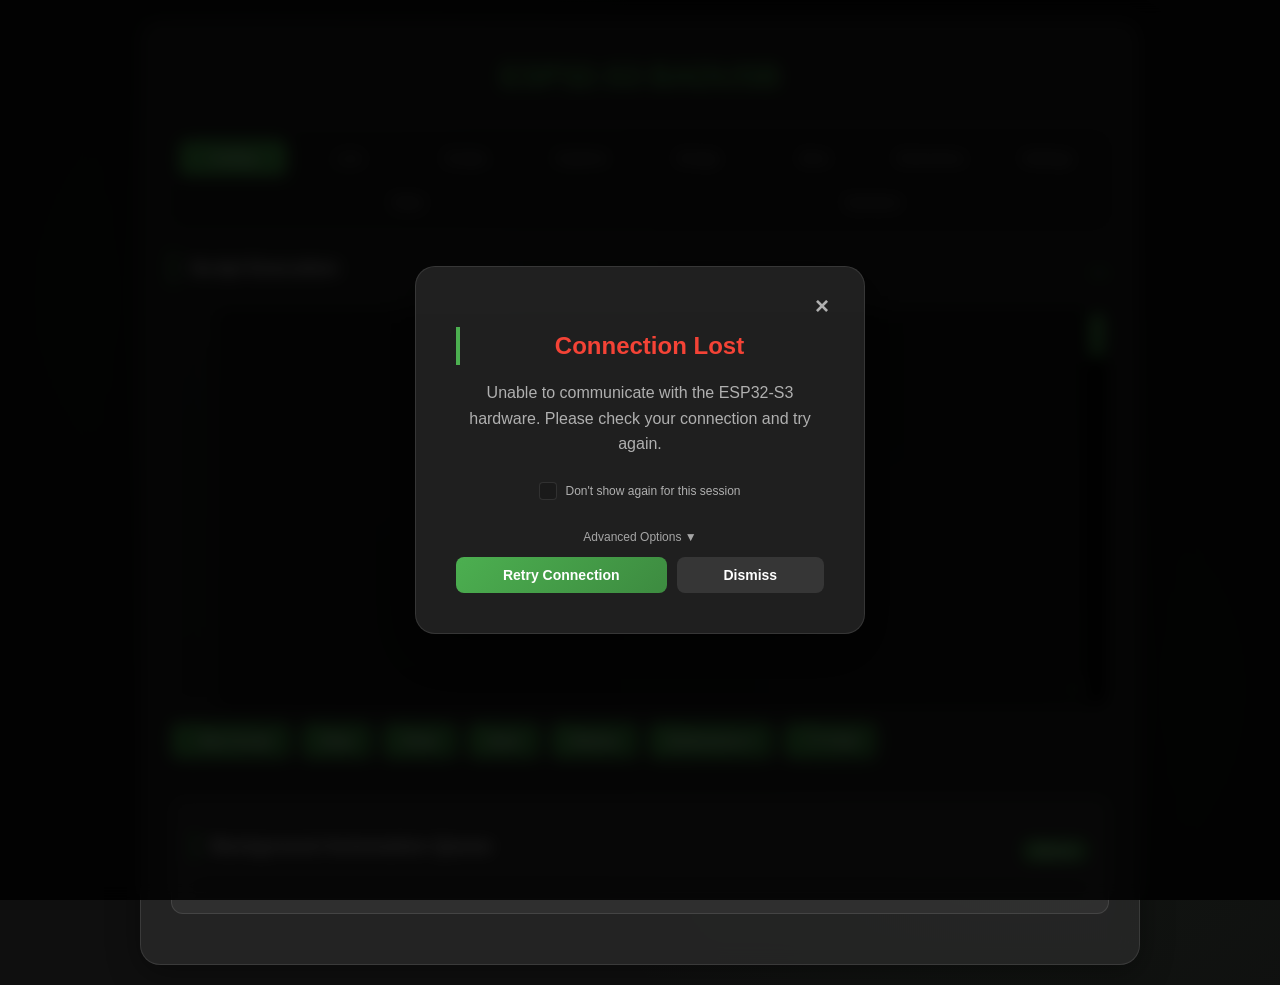
==== commit 4b765ac4: "Version 1.0.3 - per-block ˅/^ fold + confirmed extension-call-later New UI: - `˅/^ Fold` button on t" ====
--- a/Website [ESP SD]/index.html
+++ b/Website [ESP SD]/index.html
@@ -75,6 +75,11 @@
                          (single `EXTENSION NAME ˅` reference line) or INLINE
                          (fully expanded body). ˅/^ toggles inline expansion. -->
                     <button class="control-btn" onclick="openExtensionInsert(event)">Extensions ▾</button>
+                    <!-- v4.31: per-block ˅/^ toggle. Collapses / expands the
+                         EXTENSION block containing the caret. Keyboard: Ctrl+K.
+                         (Bulk expand/collapse still live in the Extensions ▾
+                         picker; this is the per-block arrow.) -->
+                    <button class="control-btn" onclick="toggleExtensionAtCursor()" title="Collapse/expand the EXTENSION block at the caret (Ctrl+K)">˅/^ Fold</button>
                 </div>
 
                 <div class="section" style="margin-top: 40px; border-top: 2px solid var(--glass-border); padding-top: 30px;">
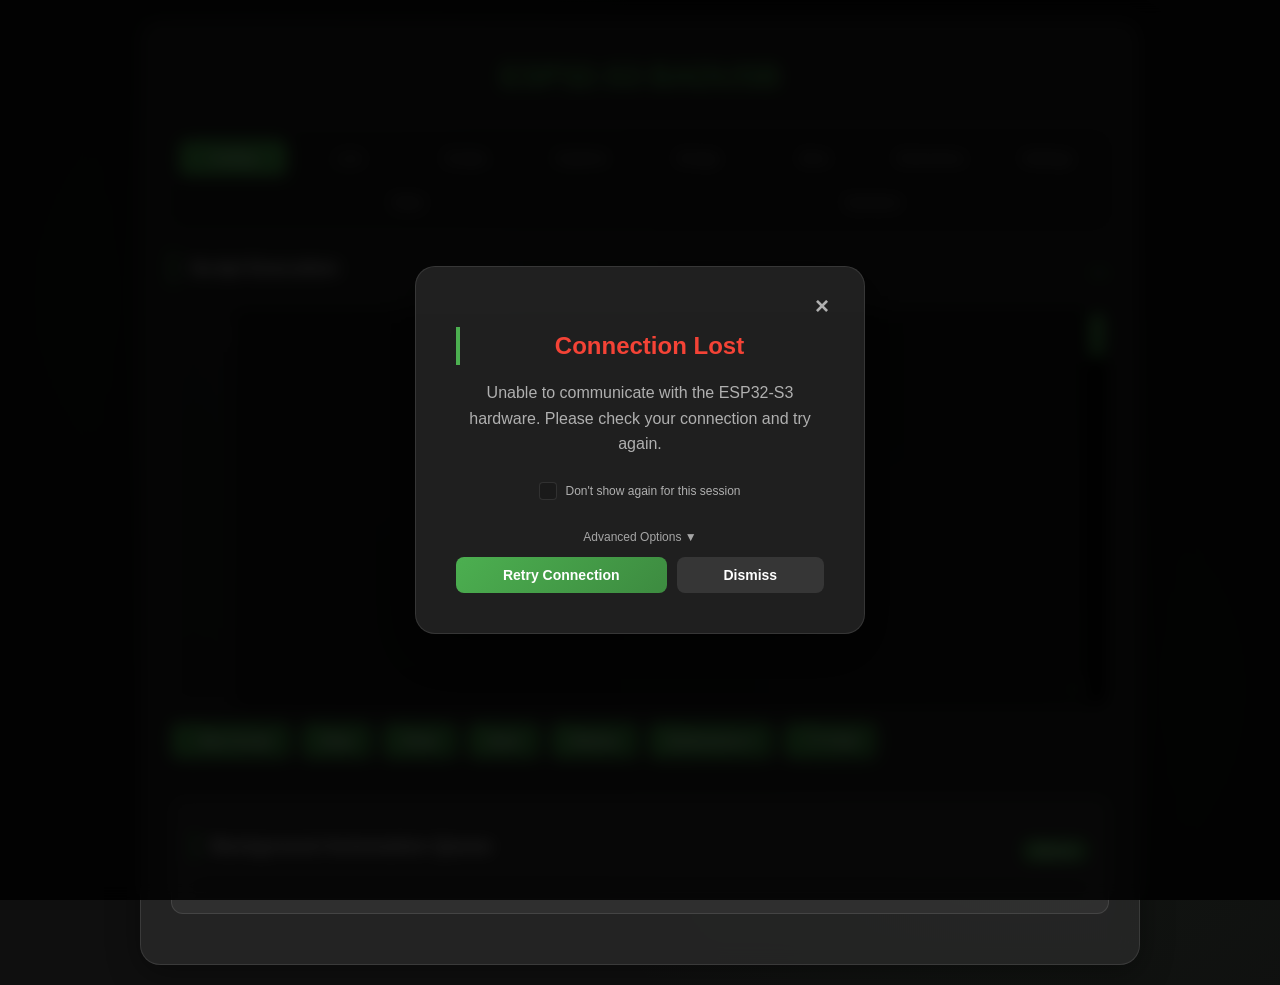
==== commit 8f999703: "Version 1.0.8 - EXTENSION auto-inline from SD + per-line gutter arrows The visible bug that started " ====
--- a/Website [ESP SD]/index.html
+++ b/Website [ESP SD]/index.html
@@ -7,7 +7,7 @@
     <meta http-equiv="Cache-Control" content="no-cache, no-store, must-revalidate">
     <meta http-equiv="Pragma" content="no-cache">
     <meta http-equiv="Expires" content="0">
-    <link rel="stylesheet" href="style.css?v=4.31">
+    <link rel="stylesheet" href="style.css?v=4.33">
 </head>
 <body>
     <div class="container">
@@ -607,6 +607,6 @@
         </div>
     </div>
 
-    <script src="script.js?v=4.31"></script>
+    <script src="script.js?v=4.33"></script>
 </body>
 </html>
--- a/Website [ESP SD]/style.css
+++ b/Website [ESP SD]/style.css
@@ -395,23 +395,47 @@
 }
 
 .editor-gutter {
-    width: 45px;
+    /* v4.32: widened so the ▾/▸ fold arrow next to EXTENSION lines has
+       room without pushing the code content around. */
+    width: 62px;
     background: rgba(255, 255, 255, 0.05);
     border-right: 1px solid var(--glass-border);
     color: var(--text-muted);
     font-family: 'Consolas', 'Courier New', monospace;
     font-size: 13px;
     padding: 15px 0;
-    text-align: center;
+    text-align: right;
+    padding-right: 6px;
     user-select: none;
     line-height: 22px; /* Must match textarea */
     white-space: pre;
     overflow-y: hidden;
+    position: relative;
 }
 
 .editor-gutter div {
     height: 22px;
     line-height: 22px;
+    position: relative;
+}
+
+/* v4.32: per-line fold arrow. Sits right of the line number, clickable,
+   turns primary-colour on hover so it's obviously actionable. */
+.editor-gutter .gutter-fold {
+    display: inline-block;
+    width: 14px;
+    text-align: center;
+    margin-left: 4px;
+    cursor: pointer;
+    color: var(--primary, #4caf50);
+    font-size: 13px;
+    line-height: 22px;
+    transition: transform 0.15s ease, color 0.15s ease;
+    user-select: none;
+}
+.editor-gutter .gutter-fold:hover {
+    transform: scale(1.35);
+    color: #fff;
 }
 
 .editor-main {
